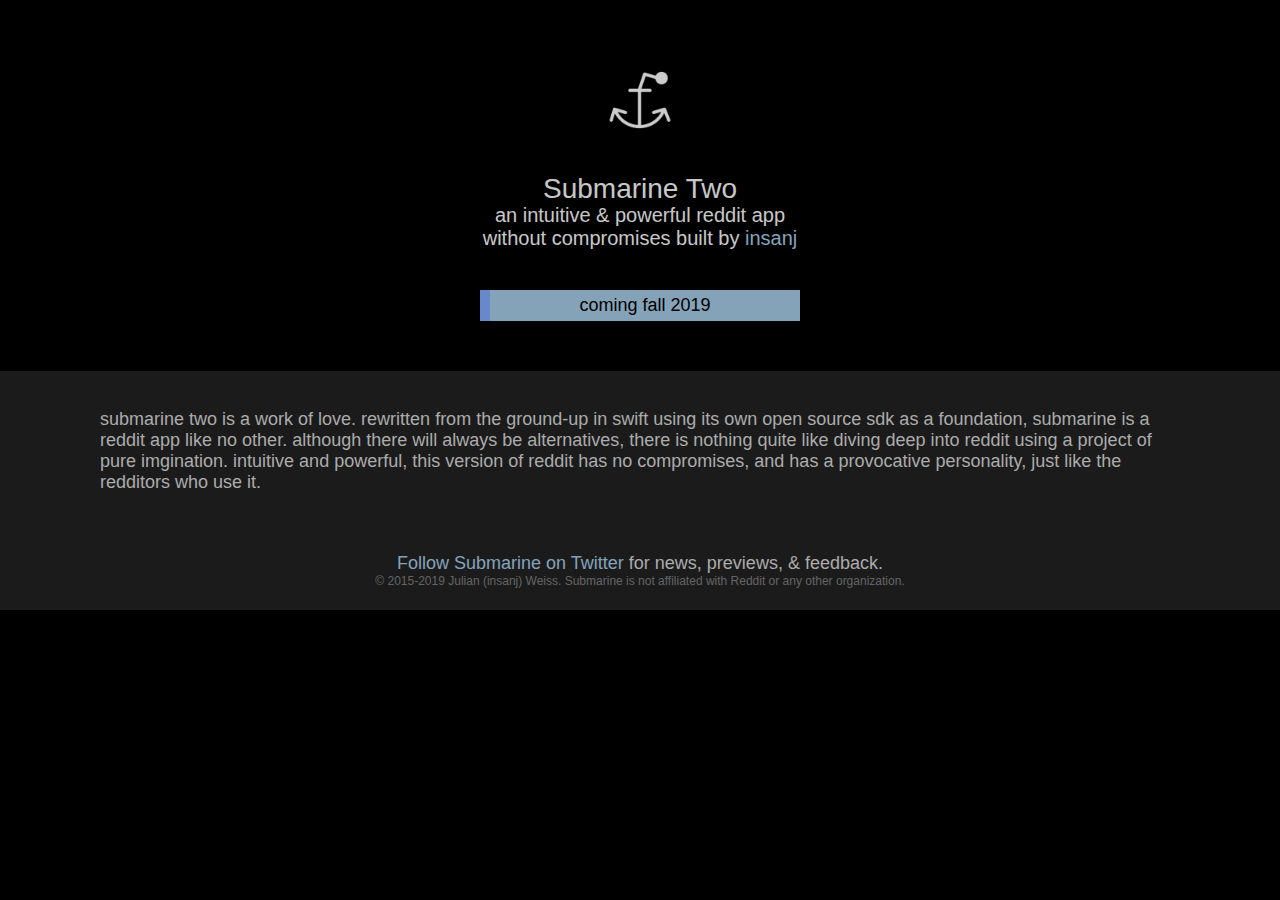
==== index.html @ 15d99e69 "update for submarine two teaser, tweak style to fit new content" ====
<!DOCTYPE html>
<html lang="en-us">
	<head>
		<meta charset="UTF-8">
		<title>submarine - an intuitive & powerful reddit app without compromises</title>
		<link rel="stylesheet" type="text/css" href="style.css" media="screen">
		<link rel="icon" type="image/png" href="images/two/submarine_two.png">
		<meta name="apple-itunes-app" content="app-id=1023238124, app-argument=https://itunes.apple.com/us/app/submarine-powerful-intuitive/id1023238124?ls=1">
	</head>

	<body>
		<div id="top">
			<a href="https://twitter.com/submarineapp"><img id="icon" src="images/two/submarine_two.png"/></a>

			<h1>Submarine Two</h1>
			<h2>an intuitive & powerful reddit app<br/>without compromises built by <a href="http://insanj.com">insanj</a></h2>

			<!--<a href="https://itunes.apple.com/us/app/submarine-powerful-intuitive/id1023238124?ls=1"><img id="badge" src="images/appstore.svg"/></a>-->
		</div>

		<div id="coming-soon">
			coming fall 2019
		</div>
	
		<div id="bottom">
			<p>submarine two is a work of love. rewritten from the ground-up in swift using its own open source sdk as a foundation, submarine is a reddit app like no other. although there will always be alternatives, there is nothing quite like diving deep into reddit using a project of pure imgination. intuitive and powerful, this version of reddit has no compromises, and has a provocative personality, just like the redditors who use it.</p>

			<br/><br/>

			<center><a href="https://twitter.com/submarineapp">Follow Submarine on Twitter</a> for news, previews, &amp; feedback.</center>

			<center><h3>© 2015-2019 Julian (insanj) Weiss. Submarine is not affiliated with Reddit or any other organization.</h3></center>
		</div>

	</body>
</html>
---- style.css ----
html {
   height: 100%;
}

body {
	font-family: Avenir, HelveticaNeue, "HelveticaNeue", Helvetica, Arial, sans-serif;
	background-color: black;
	opacity: 0.8;
	margin: 0px;
}

h1 {
	font-size: 28px;
	font-weight: 500;
}

h2 {
	margin-top: -20px;
	font-size: 20px;
	font-weight: 400;
}

h3 {
	margin-top: 0px;
	font-size: 12px;
	font-weight: 200;
	opacity: 0.5;
}

a {
	text-decoration: none;
	color: #a7cce6;
}

#top {
	color: #F9F9F9;

	text-align: center;
	padding: 50px 50px 0px 50px;

	background-color: black;
}

#coming-soon {
	width: 300px;

	margin: 40px 0px 50px 0px;	
	padding: 5px 5px 5px 5px;
	margin-left: auto;
	margin-right: auto;

	font-size: 18px;
	text-align: center;
	background-color: #a7cce6;
	border-left: 10px solid #82aaff;
}

#bottom {
	font-size: 18px;
	font-weight: 300;
	color: #D6D6D6;

	text-align: left;
	padding-top: 20px;
	padding-left: 100px;
	padding-right: 100px;
	padding-bottom: 10px;

	background-color: #222;
}

#icon {
	width: 100px;
	height: 100px;
	border-radius: 10px;

	float: center;
}

#badge {
	width: 175px;
}

#screenshot {
	margin: 10px;
	width: 200px;

	float: center;

	border-radius: 2px;
	border-width: 1px;
	border-color: #111;
	border-style: solid;
}
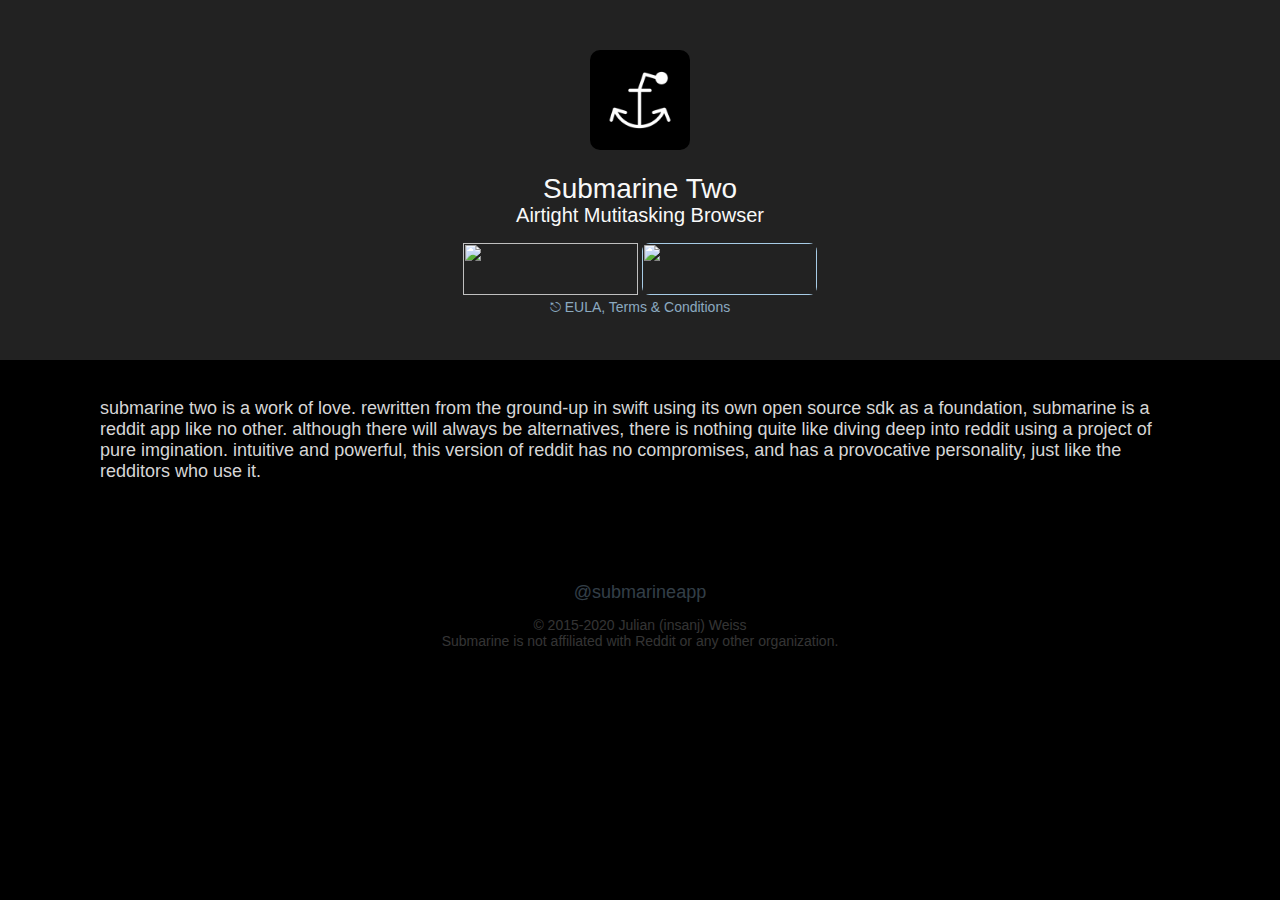
==== commit 059a55ed: "significant work on EULA, privacy, terms addition, redesign" ====
--- a/index.html
+++ b/index.html
@@ -10,26 +10,37 @@
 
 	<body>
 		<div id="top">
-			<a href="https://twitter.com/submarineapp"><img id="icon" src="images/two/submarine_two.png"/></a>
+			<div id="icon-container"><a href="index.html">
+				<img id="icon" src="images/two/submarine_two.png"/>
+			</a></div>
 
 			<h1>Submarine Two</h1>
-			<h2>an intuitive & powerful reddit app<br/>without compromises built by <a href="http://insanj.com">insanj</a></h2>
+			<h2>Airtight Mutitasking Browser</h2>
 
-			<!--<a href="https://itunes.apple.com/us/app/submarine-powerful-intuitive/id1023238124?ls=1"><img id="badge" src="images/appstore.svg"/></a>-->
-		</div>
+			<a href="https://itunes.apple.com/us/app/submarine-powerful-intuitive/id1023238124?ls=1"><img id="badge" src="images/appstore.svg" /></a>
 
-		<div id="coming-soon">
-			coming fall 2019
+			<a href=""><img id="testflight" src="images/testflight.png" /></a>
+
+			<br/>
+
+			<h3>
+				<a href="legal.html">⎋ EULA, Terms & Conditions</a>
+			</h3>
 		</div>
 	
 		<div id="bottom">
-			<p>submarine two is a work of love. rewritten from the ground-up in swift using its own open source sdk as a foundation, submarine is a reddit app like no other. although there will always be alternatives, there is nothing quite like diving deep into reddit using a project of pure imgination. intuitive and powerful, this version of reddit has no compromises, and has a provocative personality, just like the redditors who use it.</p>
+			<p>
+				submarine two is a work of love. rewritten from the ground-up in swift using its own open source sdk as a foundation, submarine is a reddit app like no other. although there will always be alternatives, there is nothing quite like diving deep into reddit using a project of pure imgination. intuitive and powerful, this version of reddit has no compromises, and has a provocative personality, just like the redditors who use it.
+			</p>
 
-			<br/><br/>
-
-			<center><a href="https://twitter.com/submarineapp">Follow Submarine on Twitter</a> for news, previews, &amp; feedback.</center>
-
-			<center><h3>© 2015-2019 Julian (insanj) Weiss. Submarine is not affiliated with Reddit or any other organization.</h3></center>
+			<div id="copyright"><center>
+				<a href="https://twitter.com/submarineapp">@submarineapp</a>
+				<h3>
+					© 2015-2020 Julian (insanj) Weiss
+					<br/>
+					Submarine is not affiliated with Reddit or any other organization.
+				</h3>
+			</center></div>
 		</div>
 
 	</body>
--- a/style.css
+++ b/style.css
@@ -4,9 +4,8 @@
 
 body {
 	font-family: Avenir, HelveticaNeue, "HelveticaNeue", Helvetica, Arial, sans-serif;
-	background-color: black;
-	opacity: 0.8;
 	margin: 0px;
+	background-color: #000;
 }
 
 h1 {
@@ -15,16 +14,22 @@
 }
 
 h2 {
-	margin-top: -20px;
 	font-size: 20px;
 	font-weight: 400;
 }
 
+#top h2 {
+	margin-top: -20px;
+}
+
 h3 {
+	font-size: 14px;
+	font-weight: 200;
+	opacity: 0.8;
+}
+
+#top h3 {
 	margin-top: 0px;
-	font-size: 12px;
-	font-weight: 200;
-	opacity: 0.5;
 }
 
 a {
@@ -36,9 +41,9 @@
 	color: #F9F9F9;
 
 	text-align: center;
-	padding: 50px 50px 0px 50px;
+	padding: 50px 50px 30px 50px;
 
-	background-color: black;
+	background-color: #222;
 }
 
 #coming-soon {
@@ -66,7 +71,7 @@
 	padding-right: 100px;
 	padding-bottom: 10px;
 
-	background-color: #222;
+	background-color: #000;
 }
 
 #icon {
@@ -77,8 +82,20 @@
 	float: center;
 }
 
+#icon-container {
+
+}
+
 #badge {
 	width: 175px;
+	height: 52px;
+}
+
+#testflight {
+	width: 175px;
+	height: 52px;
+
+	border-radius: 8px;
 }
 
 #screenshot {
@@ -92,3 +109,12 @@
 	border-color: #111;
 	border-style: solid;
 }
+
+#copyright {
+	margin-top: 100px;
+	opacity: 0.3;
+}
+
+#eula {
+	text-align: justify;
+}
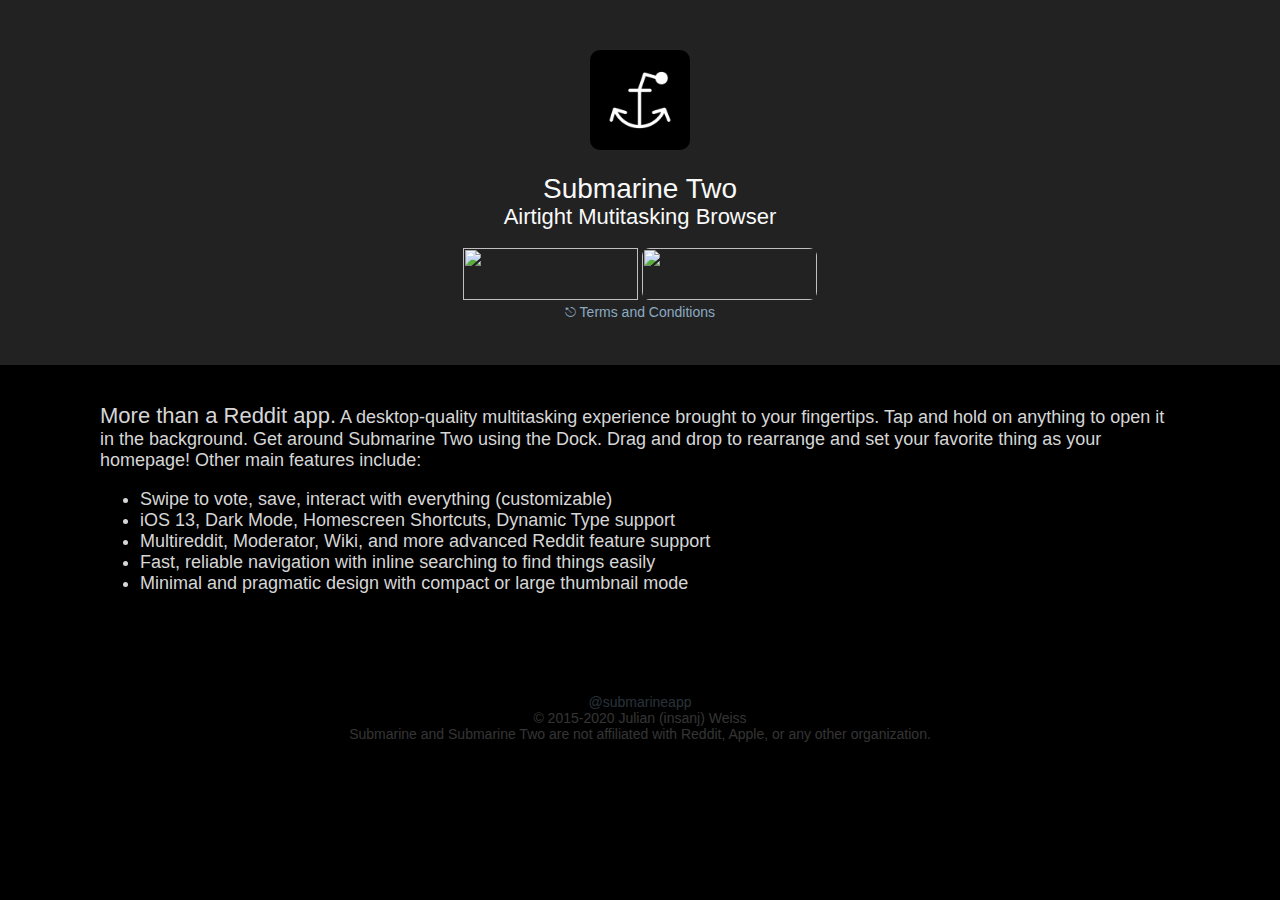
==== commit 247c3cb0: "css responsive fixes, testflight actually put public link" ====
--- a/index.html
+++ b/index.html
@@ -2,10 +2,11 @@
 <html lang="en-us">
 	<head>
 		<meta charset="UTF-8">
-		<title>submarine - an intuitive & powerful reddit app without compromises</title>
+		<title>Submarine Two - Airtight Mutitasking Browser</title>
 		<link rel="stylesheet" type="text/css" href="style.css" media="screen">
 		<link rel="icon" type="image/png" href="images/two/submarine_two.png">
 		<meta name="apple-itunes-app" content="app-id=1023238124, app-argument=https://itunes.apple.com/us/app/submarine-powerful-intuitive/id1023238124?ls=1">
+		<meta name="viewport" content="width=device-width, initial-scale=1">
 	</head>
 
 	<body>
@@ -19,26 +20,35 @@
 
 			<a href="https://itunes.apple.com/us/app/submarine-powerful-intuitive/id1023238124?ls=1"><img id="badge" src="images/appstore.svg" /></a>
 
-			<a href=""><img id="testflight" src="images/testflight.png" /></a>
+			<a href="https://testflight.apple.com/join/r90XLlwE"><img id="testflight" src="images/testflight.png" /></a>
 
 			<br/>
 
 			<h3>
-				<a href="legal.html">⎋ EULA, Terms & Conditions</a>
+				<a href="legal.html">⎋ Terms and Conditions</a>
 			</h3>
 		</div>
 	
 		<div id="bottom">
 			<p>
-				submarine two is a work of love. rewritten from the ground-up in swift using its own open source sdk as a foundation, submarine is a reddit app like no other. although there will always be alternatives, there is nothing quite like diving deep into reddit using a project of pure imgination. intuitive and powerful, this version of reddit has no compromises, and has a provocative personality, just like the redditors who use it.
+				<span style="font-size: 22px; font-weight: 500;">More than a Reddit app.</span> A desktop-quality multitasking experience brought to your fingertips. Tap and hold on anything to open it in the background. Get around Submarine Two using the Dock. Drag and drop to rearrange and set your favorite thing as your homepage! Other main features include:
+
+				<ul>
+					<li>Swipe to vote, save, interact with everything (customizable)</li>
+					<li>iOS 13, Dark Mode, Homescreen Shortcuts, Dynamic Type support</li>
+					<li>Multireddit, Moderator, Wiki, and more advanced Reddit feature support</li>
+					<li>Fast, reliable navigation with inline searching to find things easily</li>
+					<li>Minimal and pragmatic design with compact or large thumbnail mode</li>
+				</ul> 
 			</p>
 
 			<div id="copyright"><center>
-				<a href="https://twitter.com/submarineapp">@submarineapp</a>
 				<h3>
+					<a href="https://twitter.com/submarineapp">@submarineapp</a>
+					<br/>
 					© 2015-2020 Julian (insanj) Weiss
 					<br/>
-					Submarine is not affiliated with Reddit or any other organization.
+					Submarine and Submarine Two are not affiliated with Reddit, Apple, or any other organization.
 				</h3>
 			</center></div>
 		</div>
--- a/style.css
+++ b/style.css
@@ -1,11 +1,13 @@
 html {
    height: 100%;
+   min-width: 400px;
 }
 
 body {
 	font-family: Avenir, HelveticaNeue, "HelveticaNeue", Helvetica, Arial, sans-serif;
 	margin: 0px;
 	background-color: #000;
+    min-width: 400px;
 }
 
 h1 {
@@ -14,13 +16,14 @@
 }
 
 h2 {
-	font-size: 20px;
+	font-size: 22px;
 	font-weight: 400;
 }
 
 #top h2 {
 	margin-top: -20px;
 }
+
 
 h3 {
 	font-size: 14px;
@@ -66,12 +69,20 @@
 	color: #D6D6D6;
 
 	text-align: left;
+	
 	padding-top: 20px;
+	padding-bottom: 10px;
 	padding-left: 100px;
 	padding-right: 100px;
-	padding-bottom: 10px;
 
 	background-color: #000;
+}
+
+@media (max-width: 600px) {
+	#bottom {
+		padding-left: 10px;
+		padding-right: 10px;
+	}
 }
 
 #icon {
@@ -115,6 +126,6 @@
 	opacity: 0.3;
 }
 
-#eula {
+#intro {
 	text-align: justify;
 }
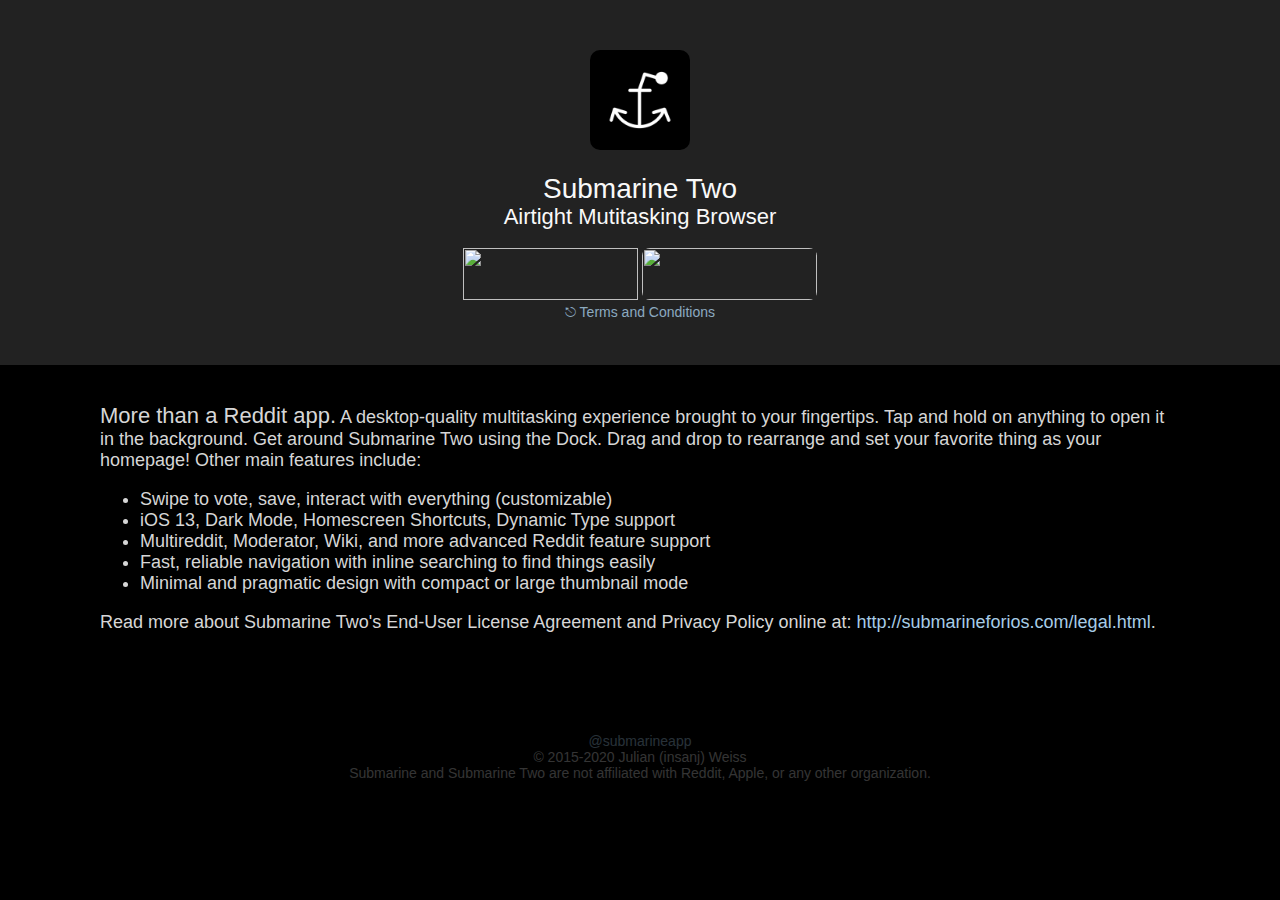
==== commit 12b2272b: "add link to Terms" ====
--- a/index.html
+++ b/index.html
@@ -40,6 +40,8 @@
 					<li>Fast, reliable navigation with inline searching to find things easily</li>
 					<li>Minimal and pragmatic design with compact or large thumbnail mode</li>
 				</ul> 
+
+				Read more about Submarine Two's End-User License Agreement and Privacy Policy online at: <a href="http://submarineforios.com/legal.html">http://submarineforios.com/legal.html</a>.
 			</p>
 
 			<div id="copyright"><center>
--- a/style.css
+++ b/style.css
@@ -78,7 +78,7 @@
 	background-color: #000;
 }
 
-@media (max-width: 600px) {
+@media (max-width: 800px) {
 	#bottom {
 		padding-left: 10px;
 		padding-right: 10px;
@@ -127,5 +127,5 @@
 }
 
 #intro {
-	text-align: justify;
+	text-align: left;
 }
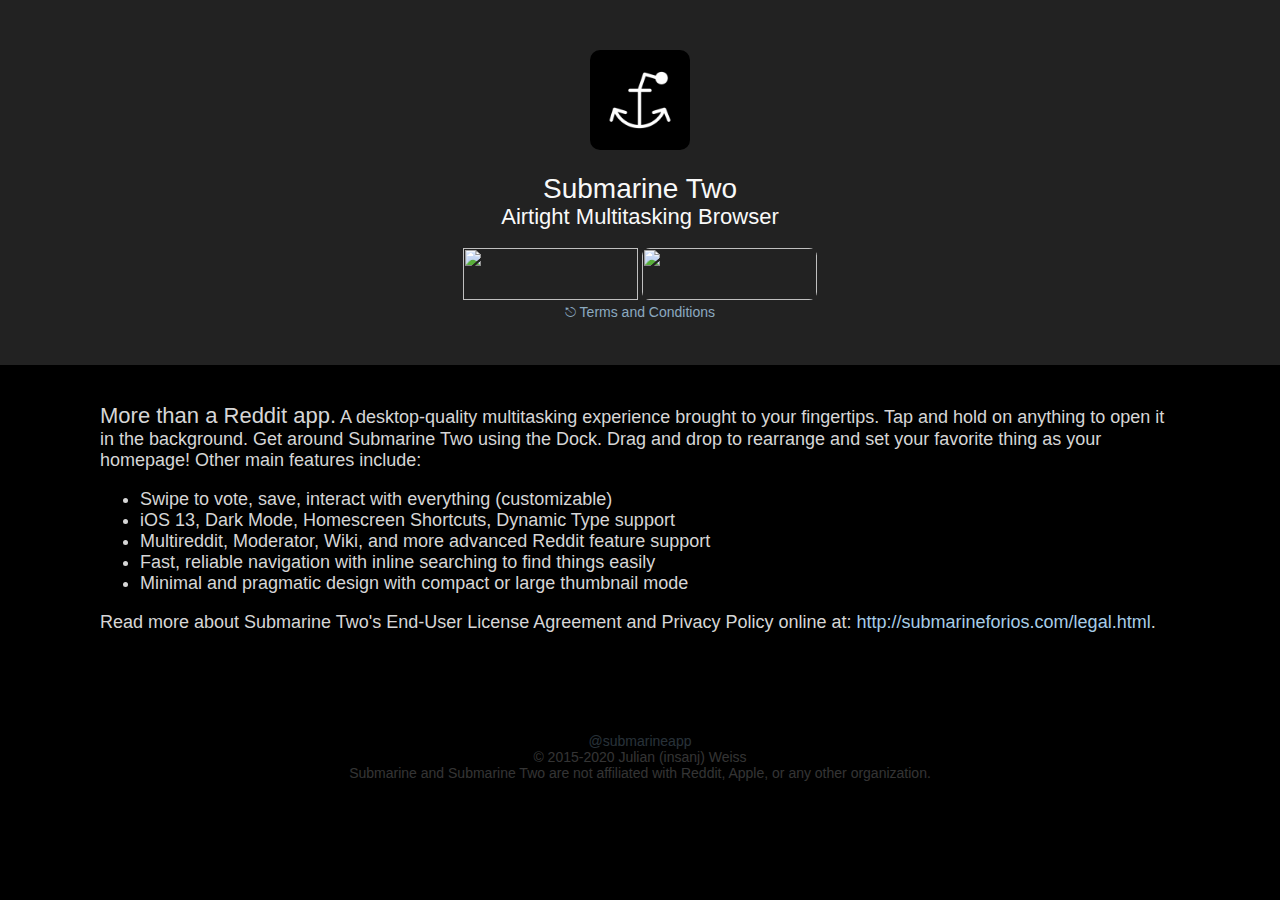
==== commit 284ddc57: "fix typo" ====
--- a/index.html
+++ b/index.html
@@ -2,7 +2,7 @@
 <html lang="en-us">
 	<head>
 		<meta charset="UTF-8">
-		<title>Submarine Two - Airtight Mutitasking Browser</title>
+		<title>Submarine Two - Airtight Multitasking Browser</title>
 		<link rel="stylesheet" type="text/css" href="style.css" media="screen">
 		<link rel="icon" type="image/png" href="images/two/submarine_two.png">
 		<meta name="apple-itunes-app" content="app-id=1023238124, app-argument=https://itunes.apple.com/us/app/submarine-powerful-intuitive/id1023238124?ls=1">
@@ -16,9 +16,9 @@
 			</a></div>
 
 			<h1>Submarine Two</h1>
-			<h2>Airtight Mutitasking Browser</h2>
+			<h2>Airtight Multitasking Browser</h2>
 
-			<a href="https://itunes.apple.com/us/app/submarine-powerful-intuitive/id1023238124?ls=1"><img id="badge" src="images/appstore.svg" /></a>
+			<a href="https://apps.apple.com/us/app/submarine-two/id1487229555?ls=1"><img id="badge" src="images/appstore.svg" /></a>
 
 			<a href="https://testflight.apple.com/join/r90XLlwE"><img id="testflight" src="images/testflight.png" /></a>
 
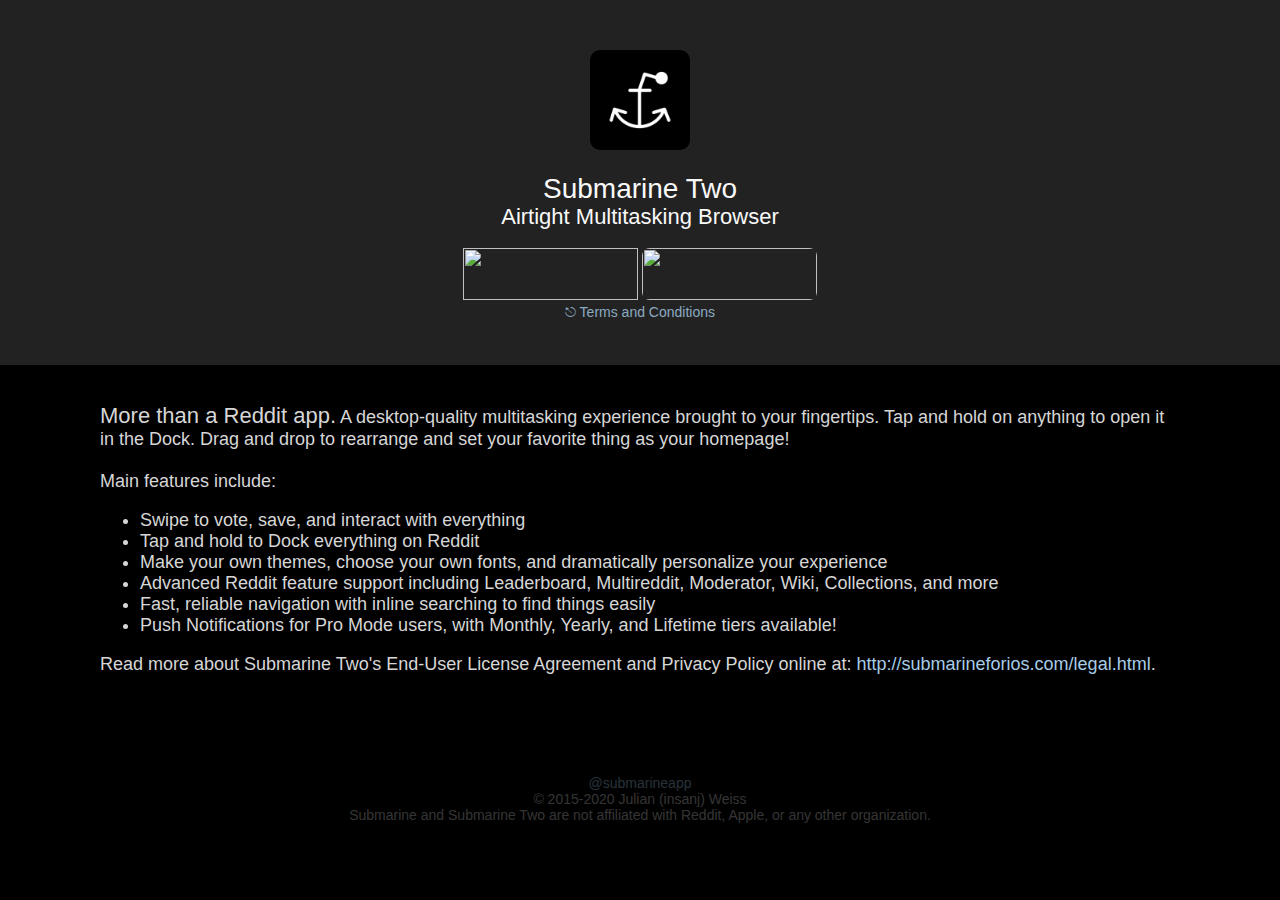
==== commit 5d15d06e: "update description" ====
--- a/index.html
+++ b/index.html
@@ -31,14 +31,19 @@
 	
 		<div id="bottom">
 			<p>
-				<span style="font-size: 22px; font-weight: 500;">More than a Reddit app.</span> A desktop-quality multitasking experience brought to your fingertips. Tap and hold on anything to open it in the background. Get around Submarine Two using the Dock. Drag and drop to rearrange and set your favorite thing as your homepage! Other main features include:
+				<span style="font-size: 22px; font-weight: 500;">More than a Reddit app.</span> A desktop-quality multitasking experience brought to your fingertips. Tap and hold on anything to open it in the Dock. Drag and drop to rearrange and set your favorite thing as your homepage!
+
+				<br/><br/>
+
+				Main features include:
 
 				<ul>
-					<li>Swipe to vote, save, interact with everything (customizable)</li>
-					<li>iOS 13, Dark Mode, Homescreen Shortcuts, Dynamic Type support</li>
-					<li>Multireddit, Moderator, Wiki, and more advanced Reddit feature support</li>
+					<li>Swipe to vote, save, and interact with everything</li>
+					<li>Tap and hold to Dock everything on Reddit</li>
+					<li>Make your own themes, choose your own fonts, and dramatically personalize your experience</li>
+					<li>Advanced Reddit feature support including Leaderboard, Multireddit, Moderator, Wiki, Collections, and more</li>
 					<li>Fast, reliable navigation with inline searching to find things easily</li>
-					<li>Minimal and pragmatic design with compact or large thumbnail mode</li>
+					<li>Push Notifications for Pro Mode users, with Monthly, Yearly, and Lifetime tiers available!</li>
 				</ul> 
 
 				Read more about Submarine Two's End-User License Agreement and Privacy Policy online at: <a href="http://submarineforios.com/legal.html">http://submarineforios.com/legal.html</a>.
